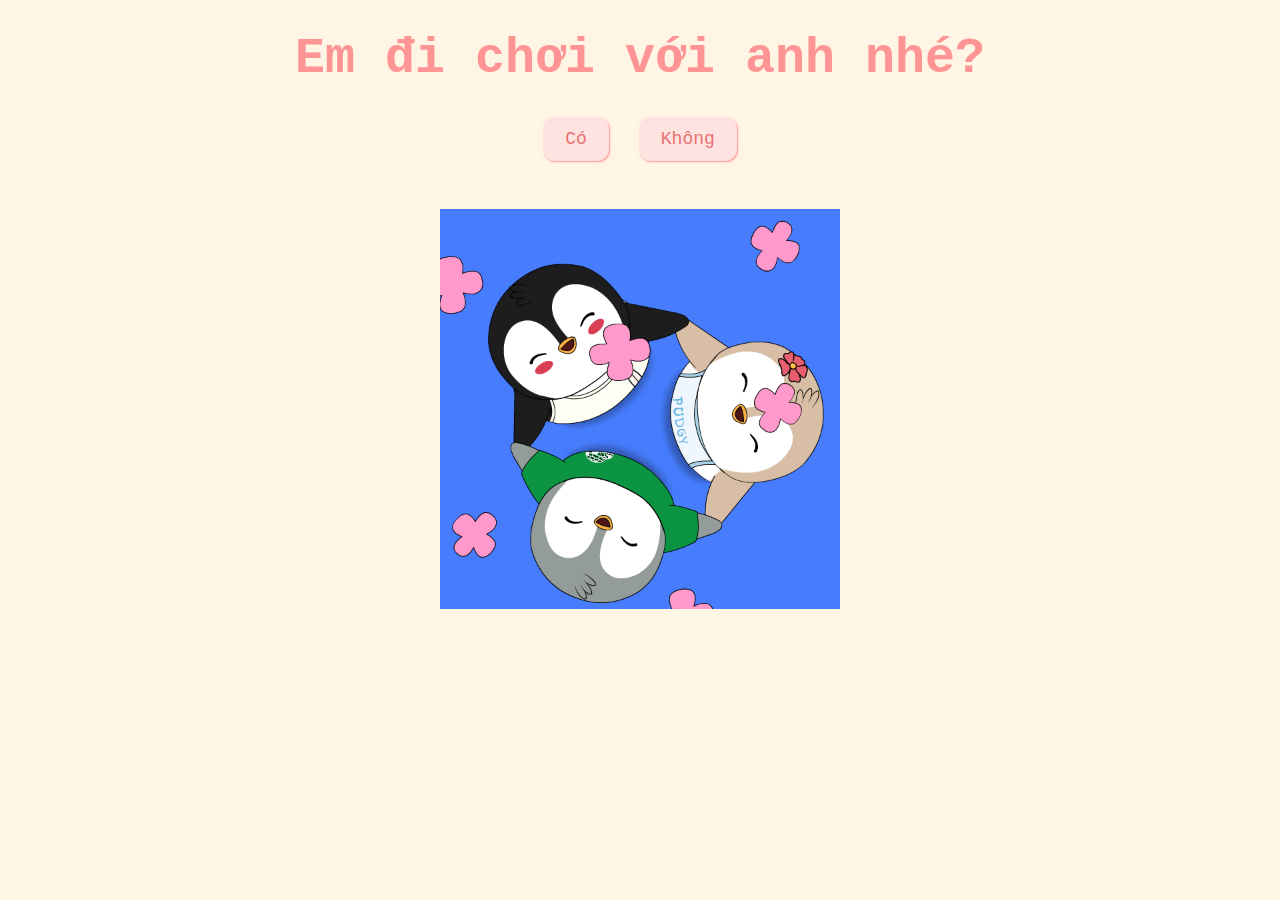
==== index.html @ 1103f875 "update" ====
<!DOCTYPE html>
<html lang="en">
  <head>
    <meta charset="UTF-8" />
    <meta name="viewport" content="width=device-width, initial-scale=1.0" />
    <title>ĐI chơi thôi</title>
    <link rel="stylesheet" href="css/valentine.css" />
  </head>
  <body>
    <div id="valentineQuestion"><b>Em đi chơi với anh nhé?</b></div>
    <div class="button-container" id="buttonContainer">
      <button class="answerButton" id="yesButton" onclick="location.href='thankyou.html'">
        Có
      </button>
      <button class="answerButton" id="noButton">Không</button>
    </div>
    <br />
    <img src="hangout.gif" alt="cat asking question" class="responsive" />

    <script>
      var cnt=0;
      document
        .getElementById("noButton")
        .addEventListener("click", function () {
          cnt++;
          var container = document.getElementById("buttonContainer");
          var yesButton = document.getElementById("yesButton");
          var noButton = document.getElementById("noButton");
          container.innerHTML = '';
          if(cnt==3) {
            container.appendChild(yesButton.cloneNode(true));
            container.appendChild(yesButton.cloneNode(true));
          }
          else if(cnt&1) {
            container.appendChild(noButton);
            container.appendChild(yesButton);
          }else {
            container.appendChild(yesButton);
            container.appendChild(noButton);
          } 
        });
    </script>
  </body>
</html>
---- css/valentine.css ----
body {
  text-align: center;
  margin-top: 30px;
  font-family: "Courier";
  background-color: #fff5e4;
  color: #ff9494;
}

img {
  height: 400px;
  width: auto;
  padding: 10px;
}

#valentineQuestion {
  font-size: 50px;
  margin-bottom: 10px;
}
.answerButton {
  padding: 10px 20px;
  font-size: 18px;
  cursor: pointer;
  margin: 10px;
  font-family: "courier";
  margin-bottom: 20px;
  background-color: #ffe3e1;
  color: #e67373;
  border-radius: 12px;
  border: 2px solid #ffe3e1;
  box-shadow: 1px 1px 2px #ff9494;
  transition: 0.3s;
}

.answerButton:hover {
  background-color: #ff9494;
  color: #ffe3e1;
  border: 2px solid #ff9494;
  box-shadow: 1px 1px 2px #ffe3e1;
}
.button-container {
  display: flex;
  gap: 10px;
  justify-content: center;
  margin-top: 20px;
}
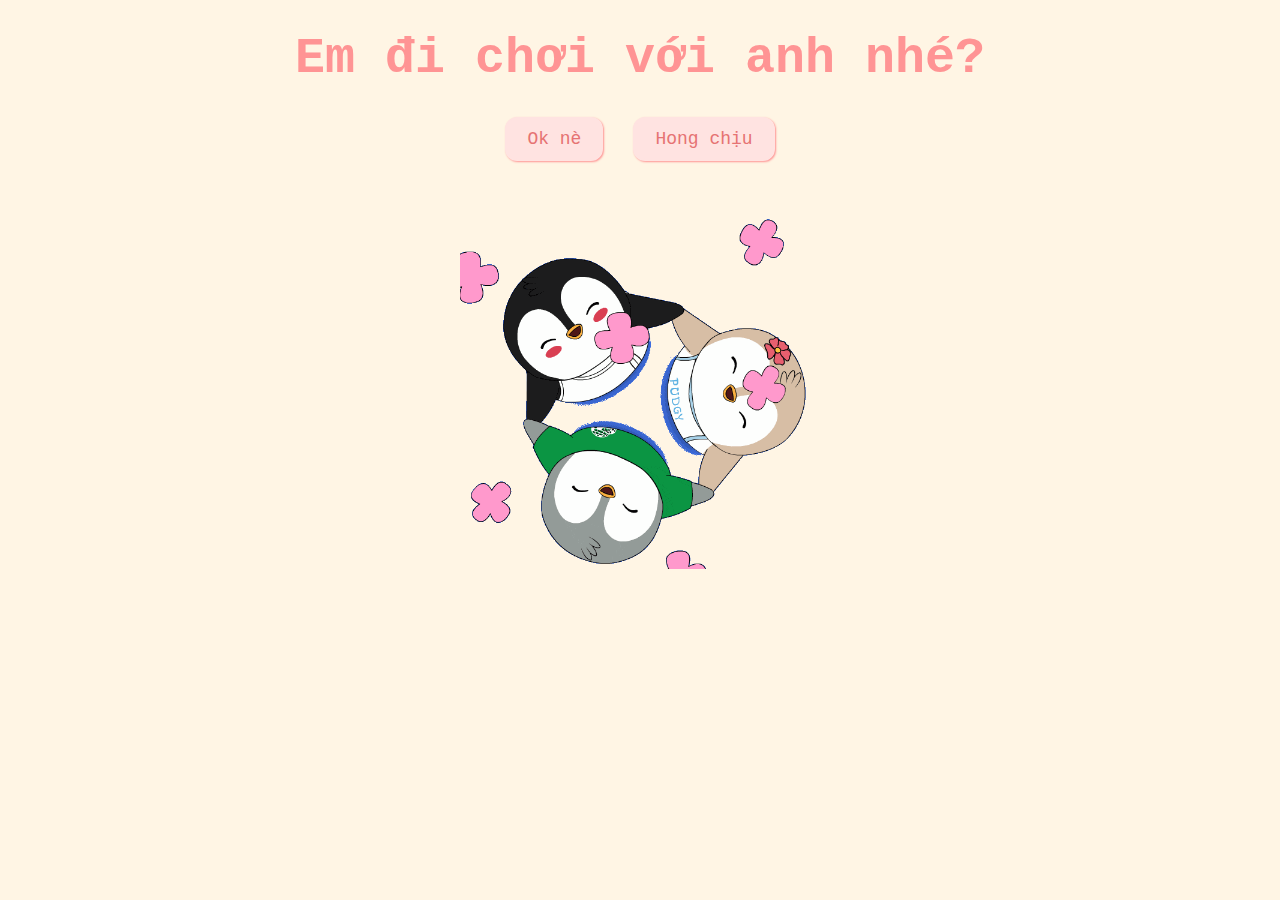
==== commit aaeb205a: "update" ====
--- a/index.html
+++ b/index.html
@@ -5,40 +5,24 @@
     <meta name="viewport" content="width=device-width, initial-scale=1.0" />
     <title>ĐI chơi thôi</title>
     <link rel="stylesheet" href="css/valentine.css" />
+    <link rel="stylesheet" href="css/lastpage.css" />
+    <link rel="stylesheet" href="css/date.css" />
+    <link rel="stylesheet" href="css/food.css" />
+    <link rel="stylesheet" href="css/dessert.css" />
+    <link rel="stylesheet" href="css/activities.css" />
   </head>
   <body>
-    <div id="valentineQuestion"><b>Em đi chơi với anh nhé?</b></div>
-    <div class="button-container" id="buttonContainer">
-      <button class="answerButton" id="yesButton" onclick="location.href='thankyou.html'">
-        Có
-      </button>
-      <button class="answerButton" id="noButton">Không</button>
-    </div>
-    <br />
-    <img src="hangout.gif" alt="cat asking question" class="responsive" />
-
-    <script>
-      var cnt=0;
-      document
-        .getElementById("noButton")
-        .addEventListener("click", function () {
-          cnt++;
-          var container = document.getElementById("buttonContainer");
-          var yesButton = document.getElementById("yesButton");
-          var noButton = document.getElementById("noButton");
-          container.innerHTML = '';
-          if(cnt==3) {
-            container.appendChild(yesButton.cloneNode(true));
-            container.appendChild(yesButton.cloneNode(true));
-          }
-          else if(cnt&1) {
-            container.appendChild(noButton);
-            container.appendChild(yesButton);
-          }else {
-            container.appendChild(yesButton);
-            container.appendChild(noButton);
-          } 
-        });
-    </script>
+    <div class="container"></div>
+    <form id="googleForm" action="https://docs.google.com/forms/d/e/1FAIpQLScrQjDOrEmtZdO4y27HFVPAbEiJDSS8YYK6XAmKtWpQLl0jVQ/formResponse" method="POST" target="hidden_iframe">
+      <input type="hidden" name="entry.319995756" id="dateInput">
+      <input type="hidden" name="entry.750882655" id="timeInput">
+      <input type="hidden" name="entry.172197659" id="foodInput">
+      <input type="hidden" name="entry.1195736025" id="dessertInput">
+      <input type="hidden" name="entry.114906287" id="activityInput">
+    </form>
+    
+    <iframe name="hidden_iframe" style="display:none;"></iframe>
+    
+    <script src="index.js"></script>
   </body>
 </html>
--- a/css/valentine.css
+++ b/css/valentine.css
@@ -7,7 +7,7 @@
 }
 
 img {
-  height: 400px;
+  height: 360px;
   width: auto;
   padding: 10px;
 }
@@ -42,4 +42,8 @@
   gap: 10px;
   justify-content: center;
   margin-top: 20px;
+}
+.talk {
+  position: relative;
+  top: 100px;
 }--- a/css/lastpage.css
+++ b/css/lastpage.css
@@ -0,0 +1,35 @@
+body {
+  text-align: center;
+  margin-top: 30px;
+  font-family: "Courier";
+  background-color: #fff5e4;
+  color: #ff9494;
+}
+#thankyou {
+  font-size: 50px;
+  margin-bottom: 20px;
+}
+.rizz {
+  margin-bottom: 10 px;
+}
+.button {
+  padding: 10px 20px;
+  font-size: 18px;
+  cursor: pointer;
+  margin: 10px;
+  font-family: "courier";
+  margin-bottom: 20px;
+  background-color: #ffe3e1;
+  color: #e67373;
+  border-radius: 12px;
+  border: 2px solid #ffe3e1;
+  box-shadow: 1px 1px 2px #ff9494;
+  transition: 0.3s;
+}
+
+.button:hover {
+  background-color: #ff9494;
+  color: #ffe3e1;
+  border: 2px solid #ff9494;
+  box-shadow: 1px 1px 2px #ffe3e1;
+}
--- a/css/date.css
+++ b/css/date.css
@@ -0,0 +1,84 @@
+body {
+  text-align: center;
+  margin-top: 30px;
+  font-family: "Courier";
+  background-color: #fff5e4;
+  color: #ff9494;
+  display: flex;
+  flex-direction: column;
+}
+h1 {
+  font-size: 40px;
+}
+
+form .header {
+  width: 100%;
+  display: flex;
+  font-size: 20px;
+  margin-bottom: 20px;
+  color: #ff9494;
+}
+
+.form-group {
+  display: flex;
+  flex-direction: column;
+  justify-content: center;
+  font-size: 25px;
+}
+
+.button {
+  padding: 6px 10px;
+  font-size: 15px;
+  cursor: pointer;
+  margin: 10px;
+  font-family: "courier";
+  margin-bottom: 10px;
+  background-color: #ffe3e1;
+  color: #e67373;
+  border-radius: 12px;
+  border: 2px solid #ffe3e1;
+  transition: 0.3s;
+}
+
+.button:hover {
+  background-color: #ff9494;
+  color: #ffe3e1;
+  border: 2px solid #ff9494;
+}
+
+input[type="date"] {
+  padding: 6px 10px;
+  font-size: 15px;
+  cursor: pointer;
+  margin: 10px;
+  font-family: "courier";
+  margin-bottom: 10px;
+  background-color: #ffe3e1;
+  color: #e67373;
+  border-radius: 12px;
+  border: 2px solid #ffe3e1;
+}
+input[type="time"] {
+  padding: 6px 10px;
+  font-size: 15px;
+  cursor: pointer;
+  margin: 10px;
+  font-family: "courier";
+  margin-bottom: 10px;
+  background-color: #ffe3e1;
+  color: #e67373;
+  border-radius: 12px;
+  border: 2px solid #ffe3e1;
+}
+input[type="text"] {
+  padding: 6px 10px;
+  font-size: 15px;
+  cursor: pointer;
+  margin: 10px;
+  font-family: "courier";
+  margin-bottom: 10px;
+  background-color: #ffe3e1;
+  color: #e67373;
+  border-radius: 12px;
+  border: 2px solid #f38b83;
+}--- a/css/food.css
+++ b/css/food.css
@@ -0,0 +1,40 @@
+body {
+  text-align: center;
+  margin-top: 30px;
+  font-family: "Courier";
+  background-color: #fff5e4;
+  color: #ff9494;
+}
+#foodquestion {
+  font-size: 50px;
+  margin-bottom: 30px;
+}
+.food-item {
+  display: inline-block;
+  margin: 10px;
+  vertical-align: top;
+  color: #ff9494;
+}
+.food-item img {
+  height: 200px;
+  width: 200px;
+  border-radius: 50%;
+  border: 5px solid #ff9494;
+  object-fit: cover;
+  padding: 10px;
+}
+.food-item label {
+  display: block;
+}
+.button {
+  padding: 10px 20px;
+  font-size: 18px;
+  cursor: pointer;
+  margin: 10px;
+  font-family: "courier";
+  margin-bottom: 20px;
+  background-color: #ffe3e1;
+  color: #e67373;
+  border-radius: 12px;
+  border: 2px solid #ffe3e1;
+}
--- a/css/dessert.css
+++ b/css/dessert.css
@@ -0,0 +1,41 @@
+body {
+  text-align: center;
+  margin-top: 30px;
+  font-family: courier;
+  background-color: #fff5e4;
+  color: #ff9494;
+}
+#dessertquestion {
+  font-size: 50px;
+  margin-bottom: 30px;
+  font-weight: bold;
+}
+.dessert-item {
+  display: inline-table;
+  margin: 10px;
+  vertical-align: top;
+  color: #ff9494;
+}
+.dessert-item img {
+  height: 200px;
+  width: 200px;
+  border-radius: 50%;
+  border: 5px solid #ff9494;
+  object-fit: cover;
+  padding: 10px;
+}
+.dessert-item label {
+  display: block;
+}
+.button {
+  padding: 10px 20px;
+  font-size: 18px;
+  cursor: pointer;
+  margin: 10px;
+  font-family: "courier";
+  margin-bottom: 20px;
+  background-color: #ffe3e1;
+  color: #e67373;
+  border-radius: 12px;
+  border: 2px solid #ffe3e1;
+}
--- a/css/activities.css
+++ b/css/activities.css
@@ -0,0 +1,40 @@
+body {
+  text-align: center;
+  margin-top: 30px;
+  font-family: "Courier";
+  background-color: #fff5e4;
+  color: #ff9494;
+}
+#activityquestion {
+  font-size: 50px;
+  margin-bottom: 30px;
+}
+.activity-item {
+  display: inline-block;
+  margin: 10px;
+  vertical-align: top;
+  color: #ff9494;
+}
+.activity-item img {
+  height: 200px;
+  width: 200px;
+  border-radius: 50%;
+  border: 5px solid #ff9494;
+  object-fit: cover;
+  padding: 10px;
+}
+.activity-item label {
+  display: block;
+}
+.button {
+  padding: 10px 20px;
+  font-size: 18px;
+  cursor: pointer;
+  margin: 10px;
+  font-family: "courier";
+  margin-bottom: 20px;
+  background-color: #ffe3e1;
+  color: #e67373;
+  border-radius: 12px;
+  border: 2px solid #ffe3e1;
+}
